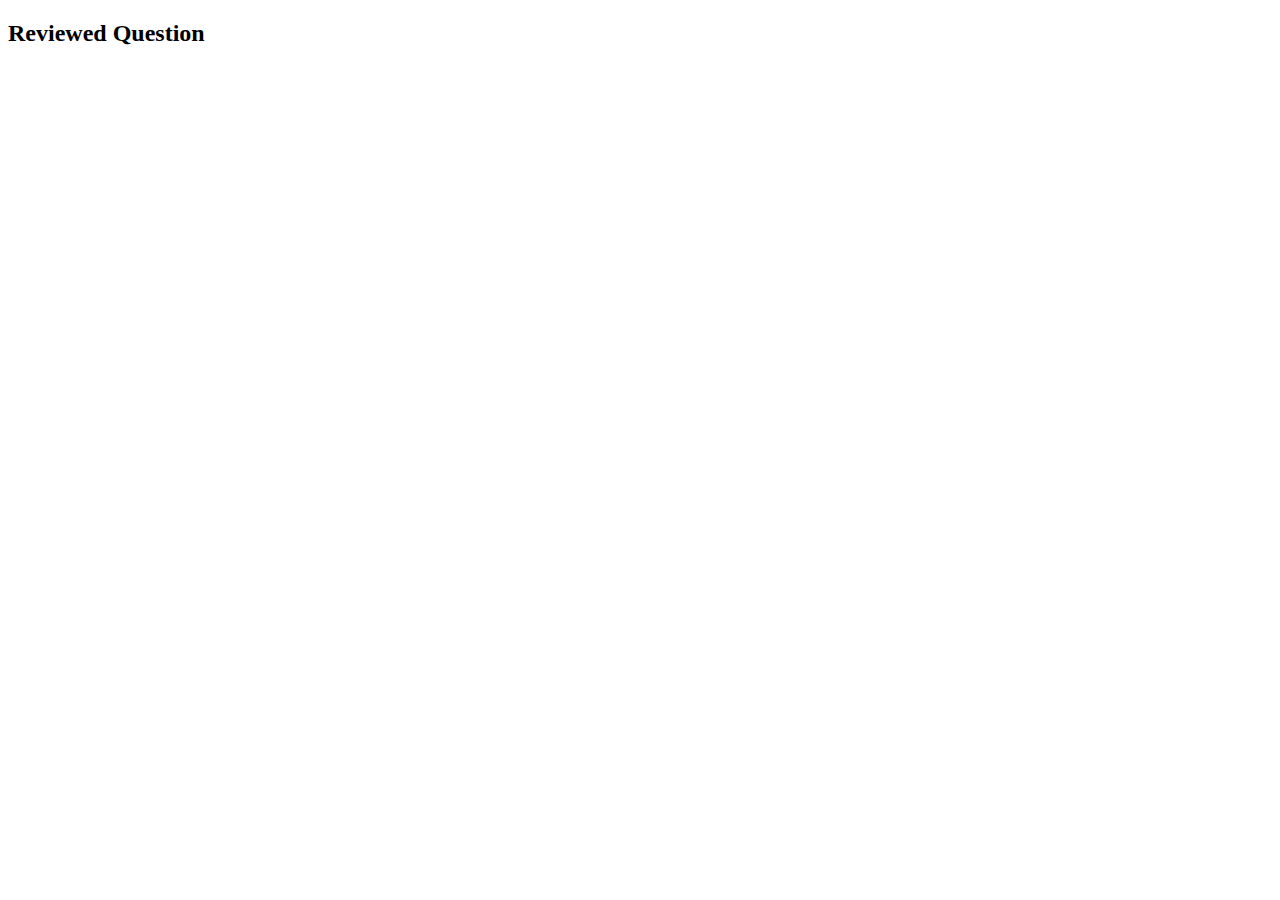
==== question.html @ a2849996 "Complete Mini Quiz App" ====
<!DOCTYPE html>
<html lang="en">

<head>
    <meta charset="UTF-8" />
    <meta name="viewport" content="width=device-width, initial-scale=1.0" />
    <title>Document</title>
    <link rel="stylesheet" href="./styles/styles.css" />
    <link rel="stylesheet" href="./styles/index.css" />
    <link rel="stylesheet" href="./styles/quiz.css">
</head>

<body>
    <div class="reviewedQuestion">
        <h2>Reviewed Question</h2>
        <div id="reviewedQuestionGrid"></div>
    </div>

    
</body>
<script src="./scripts/navbar.js"></script>
<script src="./scripts/question.js" type="module"></script>

</html>
---- styles/styles.css ----
#nav {
    width: 100%;
    margin: auto;
    display: flex;
    gap: 20px;
    justify-content: center;
    align-items: center;
    background-color: blueviolet;
    height: 30px;
}

a {
    color: whitesmoke;
    text-decoration: none;
}

a:hover {
    color: blue;
}
---- styles/index.css ----
form {
    display: flex;
    flex-direction: column;
    align-items: center;
    justify-content: center;
    gap: 20px;
    width: 50%;
    margin: auto;
    padding: 20px;
    background-color: aqua;
    margin-top: 50px;
}
---- styles/quiz.css ----
#cont {
    display: grid;
    grid-template-columns: repeat(4, 1fr);
    gap: 20px;
    margin: auto;
    width: 80%;

}

#cont>div {
    box-shadow: rgba(99, 99, 99, 0.2) 0px 2px 8px 0px;
    padding: 20px;
}
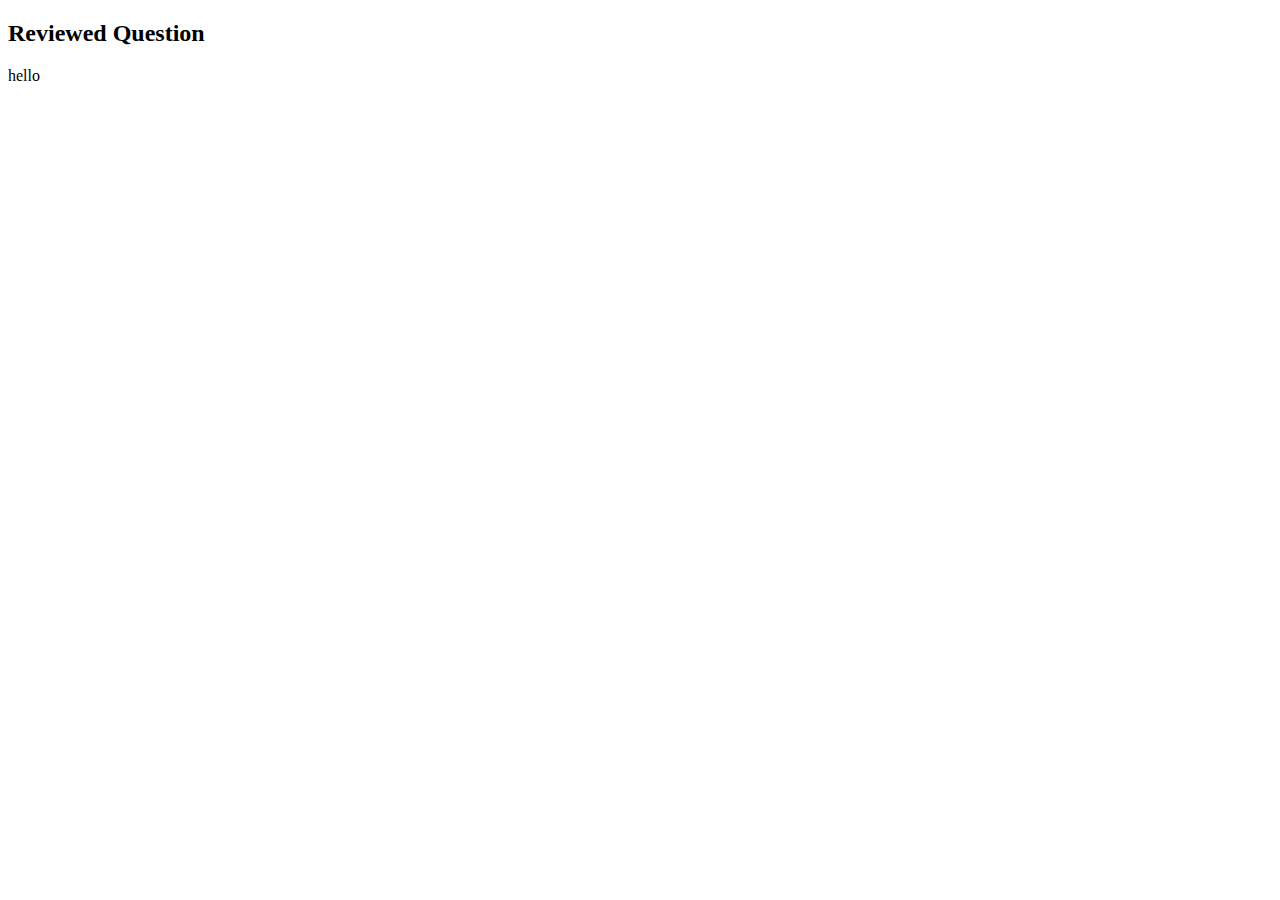
==== commit 2c1975dc: "Issue with Question.html" ====
--- a/question.html
+++ b/question.html
@@ -13,12 +13,12 @@
 <body>
     <div class="reviewedQuestion">
         <h2>Reviewed Question</h2>
-        <div id="reviewedQuestionGrid"></div>
+        <div id="reviewedQuestionGrid">hello</div>
     </div>
 
     
 </body>
-<script src="./scripts/navbar.js"></script>
+<script src="./scripts/navbar.js" type="module"></script>
 <script src="./scripts/question.js" type="module"></script>
 
 </html>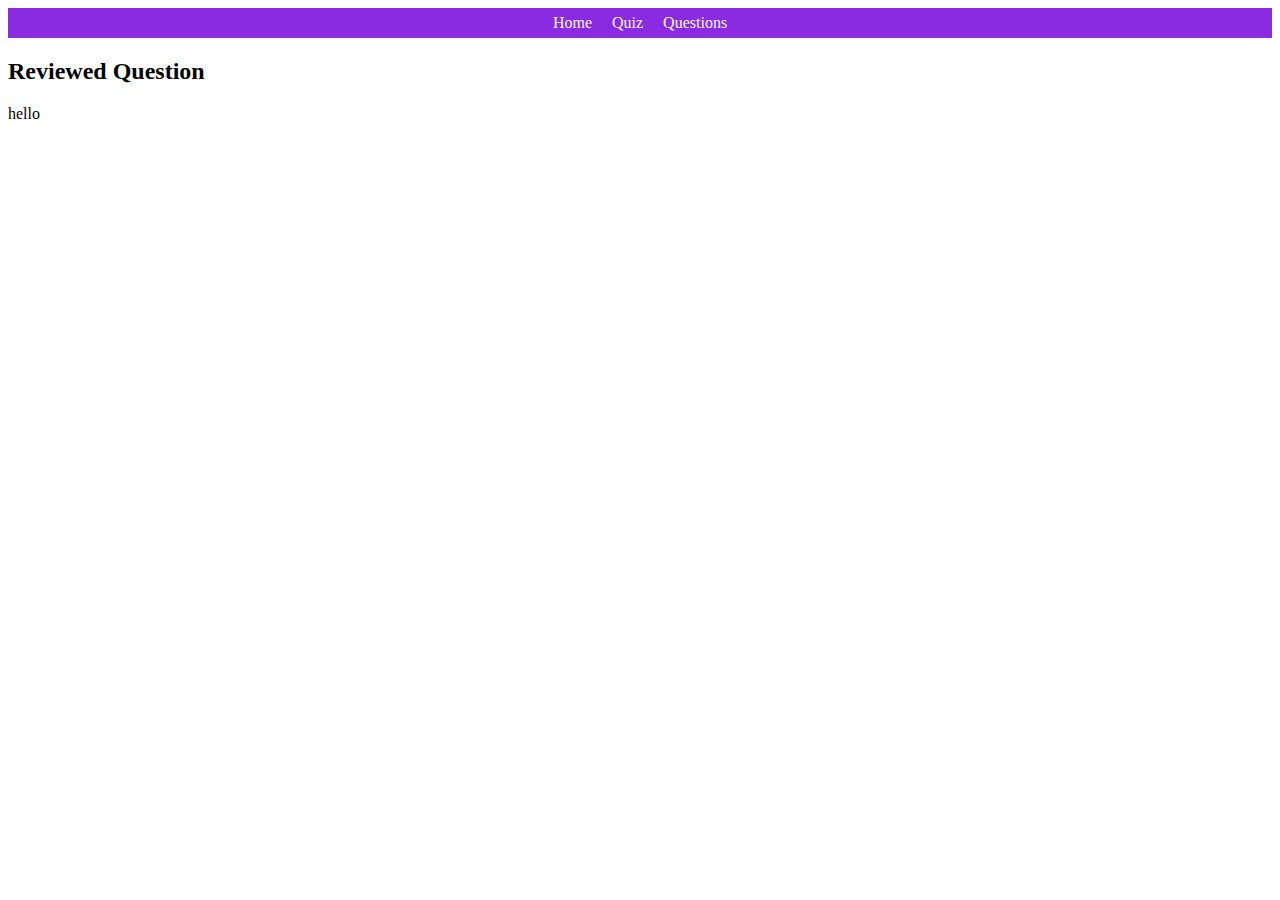
==== commit 4ef23566: "Still issue with Questions" ====
--- a/question.html
+++ b/question.html
@@ -1,24 +1,20 @@
 <!DOCTYPE html>
 <html lang="en">
-
 <head>
-    <meta charset="UTF-8" />
-    <meta name="viewport" content="width=device-width, initial-scale=1.0" />
+    <meta charset="UTF-8">
+    <meta name="viewport" content="width=device-width, initial-scale=1.0">
     <title>Document</title>
     <link rel="stylesheet" href="./styles/styles.css" />
     <link rel="stylesheet" href="./styles/index.css" />
     <link rel="stylesheet" href="./styles/quiz.css">
 </head>
-
 <body>
+    <div id="nav"></div>
     <div class="reviewedQuestion">
         <h2>Reviewed Question</h2>
         <div id="reviewedQuestionGrid">hello</div>
     </div>
-
-    
 </body>
 <script src="./scripts/navbar.js" type="module"></script>
 <script src="./scripts/question.js" type="module"></script>
-
 </html>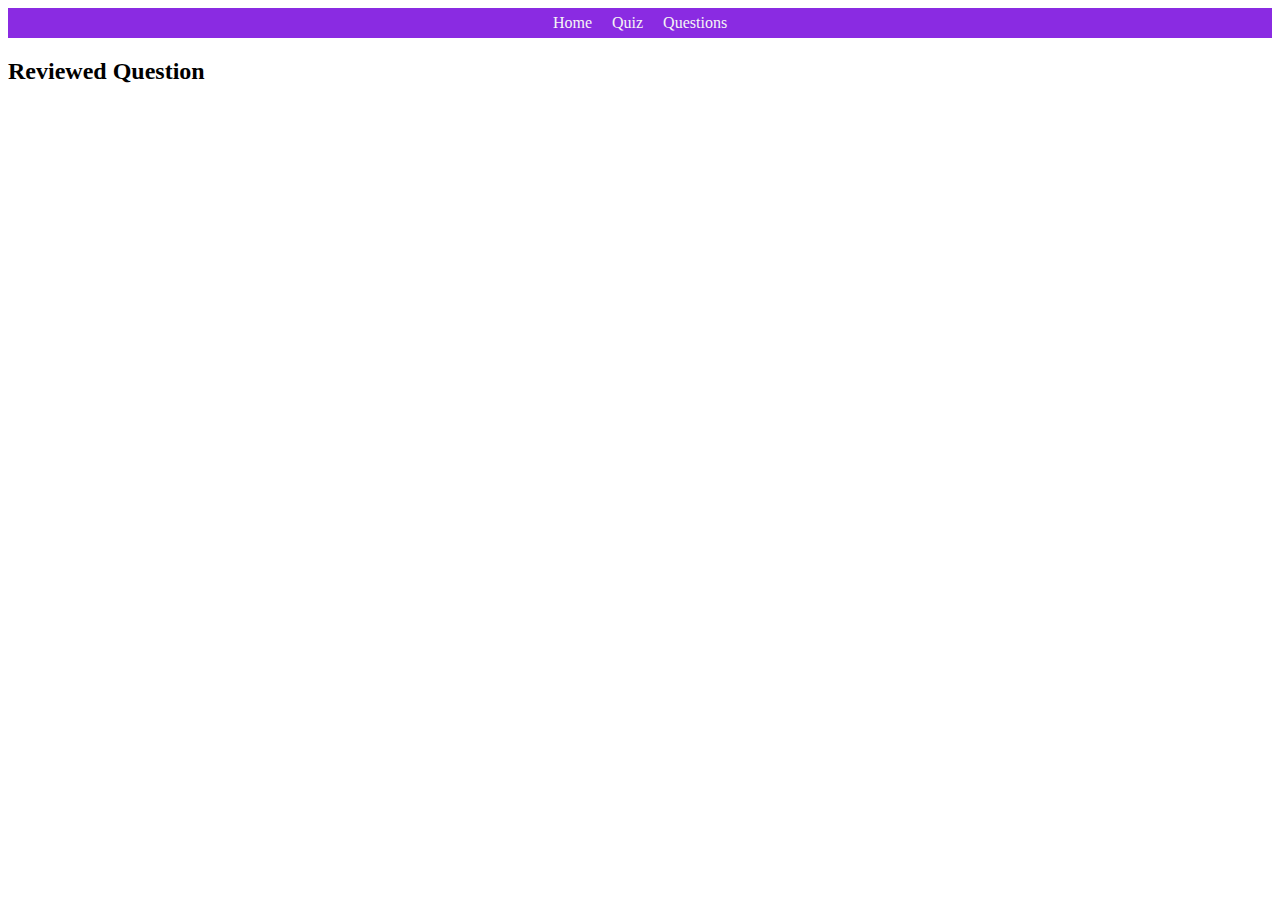
==== commit 30f2f8ed: "Complete Quiz App" ====
--- a/question.html
+++ b/question.html
@@ -12,7 +12,7 @@
     <div id="nav"></div>
     <div class="reviewedQuestion">
         <h2>Reviewed Question</h2>
-        <div id="reviewedQuestionGrid">hello</div>
+        <div id="cont"></div>
     </div>
 </body>
 <script src="./scripts/navbar.js" type="module"></script>
